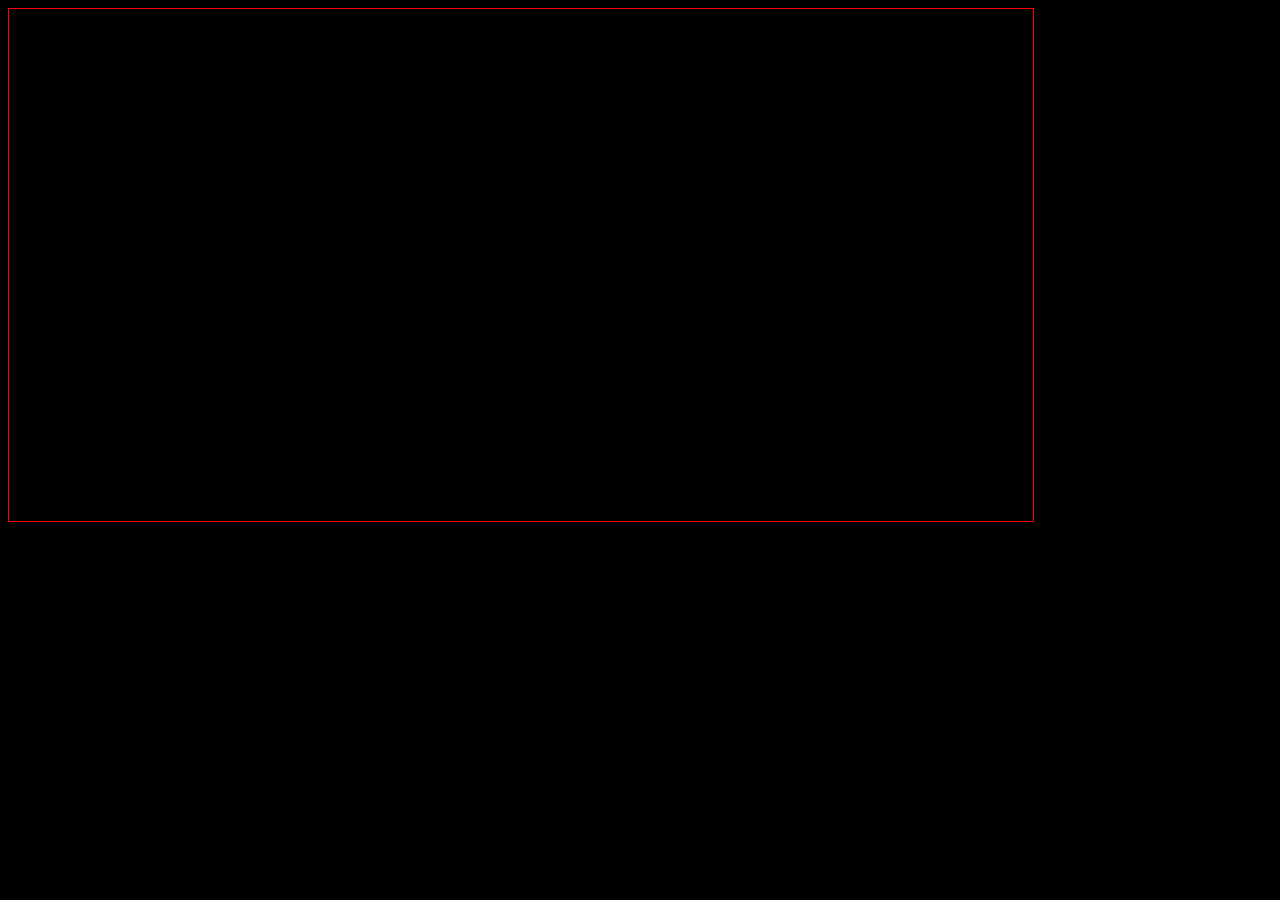
==== test.html @ f4e5e2a8 "accidentally all the code" ====
<html>
  <head>
    <link rel="stylesheet" href="stylesheets/app.css">
    <link rel="stylesheet" href="stylesheets/style.css">
    <link rel="stylesheet" href="stylesheets/animate.css">
  </head>
  <body>
    <div id="gallery_space" class="gallery-space">
    <div id="gallery"       class="gallery-foreground"></div>
    <div id="gallery_next"  class="gallery-background"></div>
    </div>
    <div id="feed"></div>
    <div><ul id="output"></ul></div>

    <script src="https://www.google.com/jsapi"></script>
    <script src="javascripts/feeds.js"></script>
    <script src="javascripts/flickr.js"></script>
    <script src="javascripts/gallery2.js"></script>
    <script src="javascripts/feedinit.js"></script>
  </body>
</html>
---- stylesheets/app.css ----
/* Artfully masterminded by ZURB  */

/* --------------------------------------------------------------------------
 * Global styles
 * --------------------------------------------------------------------------*/

body {
    background-color: black;
    color: white;
}

h1, h2, h3 {
    font-family: "Times Roman",  times, serif;
    color: #F3A608;
}

h4 {
    font-family: "Times Roman",  times,  serif;
    color: white;
}

/* --------------------------------------------------------------------------
 * Top half styles
 * --------------------------------------------------------------------------*/

div.main-image-div {
    -webkit-background-size: cover;
    -moz-background-size: cover;
    -o-background-size: cover;
    background-position: 50%;
    background-size: 1024px auto;
    background-repeat: no-repeat;
    cursor: pointer
}

div.content {
    margin-top: 10px ;
    padding: 20px 10px 20px 10px;
    overflow: hidden;
    cursor: default;
}

div.panel {
    background: rgba(46,48,46, 0.7) ;
    border: 0px ;
    color: white;
}

.button {
    display: block;
    background:#f99b0c;
    border:1px solid #1e728c;
    color:#fff;
    cursor:pointer;
    text-decoration:none;
}

div.float {
    margin-top: -20px ;
    background: rgba(213, 137, 24, 0.7);
}

div.share {
    margin-top: 6%;
}

div.logo{
    z-index:1;
}

img.logoimage{
/*
    height:75px;
    width: 303px;
*/
    margin-bottom:-3;
    float:left
}

div.imageTag {
    text-align: center;
}

div.feedr0, div.feedr1 {
    padding: 1em;
    border: 0px ;
}

div.feedr0 {
    background: rgba(46,48,46, 0.8);
}

div.feedr1 {
    background: rgba(76,78,76, 0.8);
}
---- stylesheets/style.css ----
.rw-wrapper{
    width: 80%;
    position: relative;
    margin: 110px auto 0 auto;
    padding: 10px;
}
.rw-sentence{
    margin: 0;
    text-align: left;
    text-shadow: 1px 1px 1px rgba(255,255,255,0.8);
}
.rw-sentence span{
    font-size: 200%;
    font-weight: normal;
}
.rw-words{
    display: inline;
    float: left;
    font-weight: bold;
}
.rw-words, .rw-font {
    font-size:1.75em;
}

.rw-words-1 span{
    position: absolute;
    opacity: 0;
    padding-right: 2em;
    -webkit-animation: rotateWord 16s linear infinite 0s;
    -moz-animation: rotateWord 16s linear infinite 0s;
    -o-animation: rotateWord 16s linear infinite 0s;
    -ms-animation: rotateWord 16s linear infinite 0s;
    animation: rotateWord 16s linear infinite 0s;
}
.rw-words-1 span:nth-child(2) {
    -webkit-animation-delay: 4s;
    -moz-animation-delay: 4s;
    -o-animation-delay: 4s;
    -ms-animation-delay: 4s;
    animation-delay: 4s;
}
.rw-words-1 span:nth-child(3) {
    -webkit-animation-delay: 8s;
    -moz-animation-delay: 8s;
    -o-animation-delay: 8s;
    -ms-animation-delay: 8s;
    animation-delay: 8s;

}
.rw-words-1 span:nth-child(4) {
    -webkit-animation-delay: 12s;
    -moz-animation-delay: 12s;
    -o-animation-delay: 12s;
    -ms-animation-delay: 12s;
    animation-delay: 12s;
}
.rw-words-1 span:nth-child(5) {
    -webkit-animation-delay: 16s;
    -moz-animation-delay: 16s;
    -o-animation-delay: 16s;
    -ms-animation-delay: 16s;
    animation-delay: 16s;
}
.rw-words-1 span:nth-child(6) {
    -webkit-animation-delay: 20s;
    -moz-animation-delay: 20s;
    -o-animation-delay: 20s;
    -ms-animation-delay: 20s;
    animation-delay: 20s;
}
@-webkit-keyframes rotateWord {
    0% { opacity: 0; }
    2% { opacity: 0; -webkit-transform: translateY(-2em); }
    5% { opacity: 1; -webkit-transform: translateY(0px);}
    17% { opacity: 1; -webkit-transform: translateY(0px); }
    20% { opacity: 0; -webkit-transform: translateY(2em); }
    80% { opacity: 0; }
    100% { opacity: 0; }
}
@-moz-keyframes rotateWord {
    0% { opacity: 0; }
    2% { opacity: 0; -moz-transform: translateY(-2em); }
    5% { opacity: 1; -moz-transform: translateY(0px);}
    17% { opacity: 1; -moz-transform: translateY(0px); }
    20% { opacity: 0; -moz-transform: translateY(2em); }
    80% { opacity: 0; }
    100% { opacity: 0; }
}
@-o-keyframes rotateWord {
    0% { opacity: 0; }
    2% { opacity: 0; -o-transform: translateY(-2em); }
    5% { opacity: 1; -o-transform: translateY(0px);}
    17% { opacity: 1; -o-transform: translateY(0px); }
    20% { opacity: 0; -o-transform: translateY(2em); }
    80% { opacity: 0; }
    100% { opacity: 0; }
}
@-ms-keyframes rotateWord {
    0% { opacity: 0; }
    2% { opacity: 0; -ms-transform: translateY(-2em); }
    5% { opacity: 1; -ms-transform: translateY(0px);}
    17% { opacity: 1; -ms-transform: translateY(0px); }
    20% { opacity: 0; -ms-transform: translateY(2em); }
    80% { opacity: 0; }
    100% { opacity: 0; }
}
@keyframes rotateWord {
    0% { opacity: 0; }
    2% { opacity: 0; transform: translateY(-2em); }
    5% { opacity: 1; transform: translateY(0px);}
    17% { opacity: 1; transform: translateY(0px); }
    20% { opacity: 0; transform: translateY(2em); }
    80% { opacity: 0; }
    100% { opacity: 0; }
}
@media screen and (max-width: 768px){
    .rw-sentence { font-size: 18px; }
}
@media screen and (max-width: 320px){
    .rw-sentence { font-size: 9px; }
}
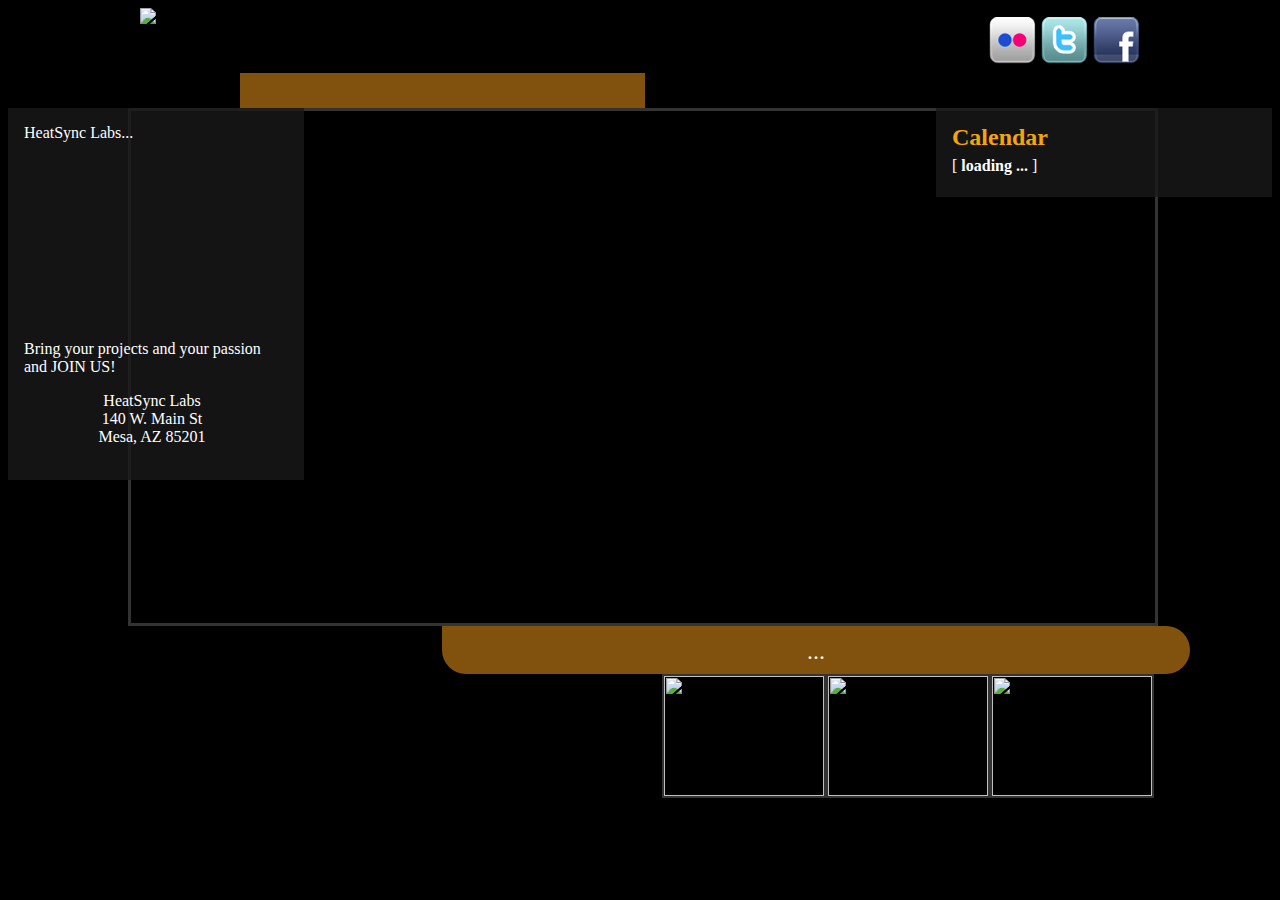
==== commit fe8d5bdb: "ermahgerd kamerash" ====
--- a/test.html
+++ b/test.html
@@ -2,20 +2,84 @@
   <head>
     <link rel="stylesheet" href="stylesheets/app.css">
     <link rel="stylesheet" href="stylesheets/style.css">
-    <link rel="stylesheet" href="stylesheets/animate.css">
   </head>
   <body>
-    <div id="gallery_space" class="gallery-space">
-    <div id="gallery"       class="gallery-foreground"></div>
-    <div id="gallery_next"  class="gallery-background"></div>
+
+    <div style="width:1000;height:100;margin:0 auto;">
+      <div class="golden" style="position:absolute;z-index:-3;width:405;height:35;margin:65 0 0 100;border-radius: 25 25 0 0;"></div>
+
+      <div style="float:left;">
+        <img class="logoimage"src="images/header-image.png" />
+      </div>
+      <div style="float:right;">
+        <div class="share">
+          <img src="images/flickr.png"   width="48" height="48" alt="Flickr">
+          <img src="images/twitter.png"  width="48" height="48" alt="Twitter">
+          <img src="images/facebook.png" width="48" height="48" alt="Face">
+        </div>
+      </div>
     </div>
-    <div id="feed"></div>
-    <div><ul id="output"></ul></div>
+
+    <div class="centered">
+      <div style="float:left;background-color:rgba(25, 25, 25, 0.8);width:16em;padding:1em 1.5em 1em 1em;clear:both;">
+        <p style="padding:0;margin:0">
+          HeatSync Labs...
+        </p>
+        <div class="rw-font" style="height:1em;"></div>
+        <div class="rw-words rw-words-1">
+          <span>is a community workshop</span>
+          <span>is open FREE to the public M-F 7p-10p</span>
+          <span>is a 501(c)3 not for profit</span>
+          <span>has no staff, only a passionate community, including you!</span>
+        </div>
+        <div class="rw-font" style="height:5.5em;"></div>
+        <p> Bring your projects and your passion and JOIN US! </p>
+        <div style="text-align: center">
+          HeatSync Labs<br/>
+          140 W. Main St<br/>
+          Mesa, AZ 85201<br/><br/>
+        </div>
+      </div>
+
+      <div style="float:right;background-color:rgba(25, 25, 25, 0.8);width:19em;padding:1em;" id="google-calendar">
+        <h3>Calendar</h3>
+        <div class="calendar-noverflow">
+          <div id="calendar-animation">
+            <div id="calendar-entries">
+              [<strong><span class="loading-anim"> loading ... </span></strong>]
+            </div>
+          </div>
+        </div>
+      </div>
+    </div>
+
+    <a href="#" id="gallery-link">
+      <span id="gallery_space" class="gallery-space">
+        <span id="gallery"       class="gallery-foreground"></span>
+        <span id="gallery_next"  class="gallery-background"></span>
+      </span>
+    </a>
+
+    <div class="text-centered" style="clear:both">
+      <div class="golden" id="gallery-text">
+        ...
+      </div>
+    </div>
+<!--
+    <div style="position: absolute;">
+      <div class="hide-img"><img src='http://live.heatsynclabs.org/snapshot.php?camera=1' /></div>
+    </div>
+-->
+    <div id="cameras"></div>
+
+    <div id="feed" class="feed-centered"></div>
 
     <script src="https://www.google.com/jsapi"></script>
+    <script src="javascripts/cams.js"></script>
     <script src="javascripts/feeds.js"></script>
     <script src="javascripts/flickr.js"></script>
     <script src="javascripts/gallery2.js"></script>
     <script src="javascripts/feedinit.js"></script>
+    <script src="javascripts/calendar.js"></script>
   </body>
 </html>
--- a/stylesheets/style.css
+++ b/stylesheets/style.css
@@ -1,74 +1,201 @@
-
-.rw-wrapper{
-    width: 80%;
-    position: relative;
-    margin: 110px auto 0 auto;
-    padding: 10px;
-}
-.rw-sentence{
+.gallery-space, .gallery-foreground, .gallery-background {
+    height:512px;
+    width:1024px;
+    margin-left: auto;
+    margin-right: auto;
+    display: block;
+}
+
+.gallery-space {
+    padding:0 3 6 3;
+}
+
+.gallery-foreground, .gallery-background {
+    position:absolute;
+    padding:0;
+}
+
+.gallery-foreground {
+    border: 3px solid #333;
+    z-index: -1;
+    border-radius: 0 110 0 110;
+}
+
+.gallery-background {
+    border: 3px solid #999;
+    z-index: -2;
+    opacity: 0;
+    border-radius: 0 118 0 118;
+}
+
+#google-calendar {
+    max-height: 450;
+    overflow: hidden;
+    white-space: nowrap;
+    text-overflow: ellipsis;
+}
+
+#google-calendar h3 {
+    margin-top: 0;
+    font-size: 1.5em;
+    margin-bottom: .25em;
+}
+
+#google-calendar ul {
+    margin-top: .25em;
+    margin-bottom: .5em;
+    text-indent: 0;
+    margin-left: 0;
+    padding-left: .5em;
+    list-style-position:inside;
+    list-style-type: none;
+}
+
+#google-calendar ul li {
+    overflow-x: hidden;
+    overflow-y: no-content;
+    white-space: nowrap;
+    text-overflow: ellipsis;
+    padding-left: .5em;
+    text-indent: 0;
+    margin-left: -.5em;
+}
+
+#google-calendar ul li:before {
+    content: "\25B2";
+    vertical-align: super;
+    font-size: .6em;
+    padding-right: .25em;
+}
+
+#calendar-entries {
+    white-space: nowrap;
+    overflow: hidden;
+    text-overflow: ellipsis;
+}
+
+.calendar-noverflow {
+    overflow: hidden;
+    min-height: 1.5em;
+}
+
+.transition-calendar {
+    margin-top: -435px;
+    padding-top: 435px;
+    -webkit-transition: padding 1.5s ease;
+    -moz-transition: padding 1.5s ease;
+    -ms-transition: padding 1.5s ease;
+    transition: padding 1.5s ease;
+}
+
+.AM, .PM {
+    font-size: .6em;
+    padding-right: .25em;
+}
+
+.AM {
+    vertical-align: sub;
+}
+
+.PM {
+    vertical-align: super;
+}
+
+.centered {
+    min-width:1100;
+    max-width:1300;
+    margin: 0 auto;
+}
+
+.text-centered, .feed-centered {
+    width:1100;
+    margin: 0 auto;
+}
+
+.feed-centered {
+    clear: both;
+    margin-top: 2em;
+}
+
+#gallery-text {
+    font-size: 1.5em;
+    height: 1em;
+    margin-top:0em;
+    padding: .5em 1em;
+    width:700;
+    float:right;
+    text-align: center;
+    border-radius: 0 1.25em 1.25em 1.25em
+}
+
+#gallery-text h4 {
     margin: 0;
-    text-align: left;
-    text-shadow: 1px 1px 1px rgba(255,255,255,0.8);
-}
-.rw-sentence span{
-    font-size: 200%;
-    font-weight: normal;
-}
+    overflow: hidden;
+    text-overflow: ellipsis;
+    white-space: nowrap;
+    color: #ccc;
+}
+
+#feed a {
+    color: #e92;
+    font-weight: bold;
+}
+
+#feed li {
+    border-bottom-right-radius: 35;
+}
+
+.golden {
+    background: rgba(213, 137, 24, 0.6);
+}
+
 .rw-words{
     display: inline;
     float: left;
+}
+
+.rw-words, .rw-font {
     font-weight: bold;
-}
-.rw-words, .rw-font {
     font-size:1.75em;
 }
 
 .rw-words-1 span{
     position: absolute;
     opacity: 0;
-    padding-right: 2em;
-    -webkit-animation: rotateWord 16s linear infinite 0s;
-    -moz-animation: rotateWord 16s linear infinite 0s;
-    -o-animation: rotateWord 16s linear infinite 0s;
-    -ms-animation: rotateWord 16s linear infinite 0s;
-    animation: rotateWord 16s linear infinite 0s;
-}
+    width: 275;
+    padding: 0;
+    -webkit-animation: rotateWord 40s linear infinite 0s;
+    -moz-animation: rotateWord 40s linear infinite 0s;
+    -o-animation: rotateWord 40s linear infinite 0s;
+    -ms-animation: rotateWord 40s linear infinite 0s;
+    animation: rotateWord 40s linear infinite 0s;
+}
+
 .rw-words-1 span:nth-child(2) {
-    -webkit-animation-delay: 4s;
-    -moz-animation-delay: 4s;
-    -o-animation-delay: 4s;
-    -ms-animation-delay: 4s;
-    animation-delay: 4s;
-}
+    -webkit-animation-delay: 10s;
+    -moz-animation-delay: 10s;
+    -o-animation-delay: 10s;
+    -ms-animation-delay: 10s;
+    animation-delay: 10s;
+}
+
 .rw-words-1 span:nth-child(3) {
-    -webkit-animation-delay: 8s;
-    -moz-animation-delay: 8s;
-    -o-animation-delay: 8s;
-    -ms-animation-delay: 8s;
-    animation-delay: 8s;
-
-}
-.rw-words-1 span:nth-child(4) {
-    -webkit-animation-delay: 12s;
-    -moz-animation-delay: 12s;
-    -o-animation-delay: 12s;
-    -ms-animation-delay: 12s;
-    animation-delay: 12s;
-}
-.rw-words-1 span:nth-child(5) {
-    -webkit-animation-delay: 16s;
-    -moz-animation-delay: 16s;
-    -o-animation-delay: 16s;
-    -ms-animation-delay: 16s;
-    animation-delay: 16s;
-}
-.rw-words-1 span:nth-child(6) {
     -webkit-animation-delay: 20s;
     -moz-animation-delay: 20s;
     -o-animation-delay: 20s;
     -ms-animation-delay: 20s;
     animation-delay: 20s;
-}
+
+}
+
+.rw-words-1 span:nth-child(4) {
+    -webkit-animation-delay: 30s;
+    -moz-animation-delay: 30s;
+    -o-animation-delay: 30s;
+    -ms-animation-delay: 30s;
+    animation-delay: 30s;
+}
+
 @-webkit-keyframes rotateWord {
     0% { opacity: 0; }
     2% { opacity: 0; -webkit-transform: translateY(-2em); }
@@ -78,6 +205,7 @@
     80% { opacity: 0; }
     100% { opacity: 0; }
 }
+
 @-moz-keyframes rotateWord {
     0% { opacity: 0; }
     2% { opacity: 0; -moz-transform: translateY(-2em); }
@@ -87,6 +215,7 @@
     80% { opacity: 0; }
     100% { opacity: 0; }
 }
+
 @-o-keyframes rotateWord {
     0% { opacity: 0; }
     2% { opacity: 0; -o-transform: translateY(-2em); }
@@ -96,6 +225,7 @@
     80% { opacity: 0; }
     100% { opacity: 0; }
 }
+
 @-ms-keyframes rotateWord {
     0% { opacity: 0; }
     2% { opacity: 0; -ms-transform: translateY(-2em); }
@@ -105,6 +235,7 @@
     80% { opacity: 0; }
     100% { opacity: 0; }
 }
+
 @keyframes rotateWord {
     0% { opacity: 0; }
     2% { opacity: 0; transform: translateY(-2em); }
@@ -114,9 +245,127 @@
     80% { opacity: 0; }
     100% { opacity: 0; }
 }
+
 @media screen and (max-width: 768px){
     .rw-sentence { font-size: 18px; }
 }
+
 @media screen and (max-width: 320px){
     .rw-sentence { font-size: 9px; }
-}+}
+
+/*
+  Animation requires 'alternate' designator for Chrome, image flickering occurs otherwise
+*/
+.fade-test {
+    -webkit-animation: fade 3s ease-out infinite 7s alternate;
+    -moz-animation:    fade 3s ease-out infinite 7s alternate;
+    -o-animation:      fade 3s ease-out infinite 7s alternate;
+    -ms-animation:     fade 3s ease-out infinite 7s alternate;
+    animation:         fade 3s ease-out infinite 7s alternate;
+}
+
+@-webkit-keyframes fade {
+    0%   { opacity: 1; }
+    100% { opacity: 0; }
+}
+
+@-moz-keyframes fade {
+    0%   { opacity: 1; }
+    100% { opacity: 0; }
+}
+
+@-o-keyframes fade {
+    0%   { opacity: 1; }
+    100% { opacity: 0; }
+}
+
+@-ms-keyframes fade {
+    0%   { opacity: 1; }
+    100% { opacity: 0; }
+}
+
+@keyframes fade {
+    0%   { opacity: 1; }
+    100% { opacity: 0; }
+}
+
+.loading-anim {
+    -webkit-animation: fade 1s ease-out infinite 1s alternate;
+    -moz-animation:    fade 1s ease-out infinite 1s alternate;
+    -o-animation:      fade 1s ease-out infinite 1s alternate;
+    -ms-animation:     fade 1s ease-out infinite 1s alternate;
+    animation:         fade 1s ease-out infinite 1s alternate;
+}
+
+
+.feed {
+    overflow: hidden;
+    white-space: nowrap;
+    text-overflow: ellipsis;
+    height:4em;
+    padding: 1em 0 0 2em;
+    border-radius: 35;
+    border-top: .25em solid rgba(255,255,255,.1);
+    border-bottom: .25em solid rgba(0,0,0,.25);
+    /*margin-right: 1em;*/
+}
+
+.feed h3, .feed h4 {
+    display: inline;
+    font-size: 1.4em;
+}
+
+.feed h4 {
+    font-size: 1.2em;
+}
+
+.feed p {
+    margin-top: .25em;
+    padding-top: 0;
+}
+
+div.feedr0 {
+    background: rgba(30,30,30, 0.92);
+}
+
+div.feedr1 {
+    background: rgba(60,60,60, 0.92);
+}
+
+#cameras {
+    width: 1024;
+    margin: 0 auto;
+    clear: both;
+}
+
+.allcams-fg, .allcams-bg {
+    position: absolute;
+    z-index: 3;
+}
+
+.allcams-bg {
+    z-index: 2;
+    opacity: 0;
+}
+
+.cam-fg, .cam-bg {
+    float: left;
+    overflow: hidden;
+    border: 2px solid #333;
+    border-radius: 40 0 40 0;
+}
+
+.cam-bg {
+    border: 2px solid #999;
+    border-radius: 42 0 42 0;
+}
+
+.cam-fade {
+    -webkit-animation: fade 1s ease-out infinite 0s alternate;
+    -moz-animation:    fade 1s ease-out infinite 0s alternate;
+    -o-animation:      fade 1s ease-out infinite 0s alternate;
+    -ms-animation:     fade 1s ease-out infinite 0s alternate;
+    animation:         fade 1s ease-out infinite 0s alternate;
+}
+
